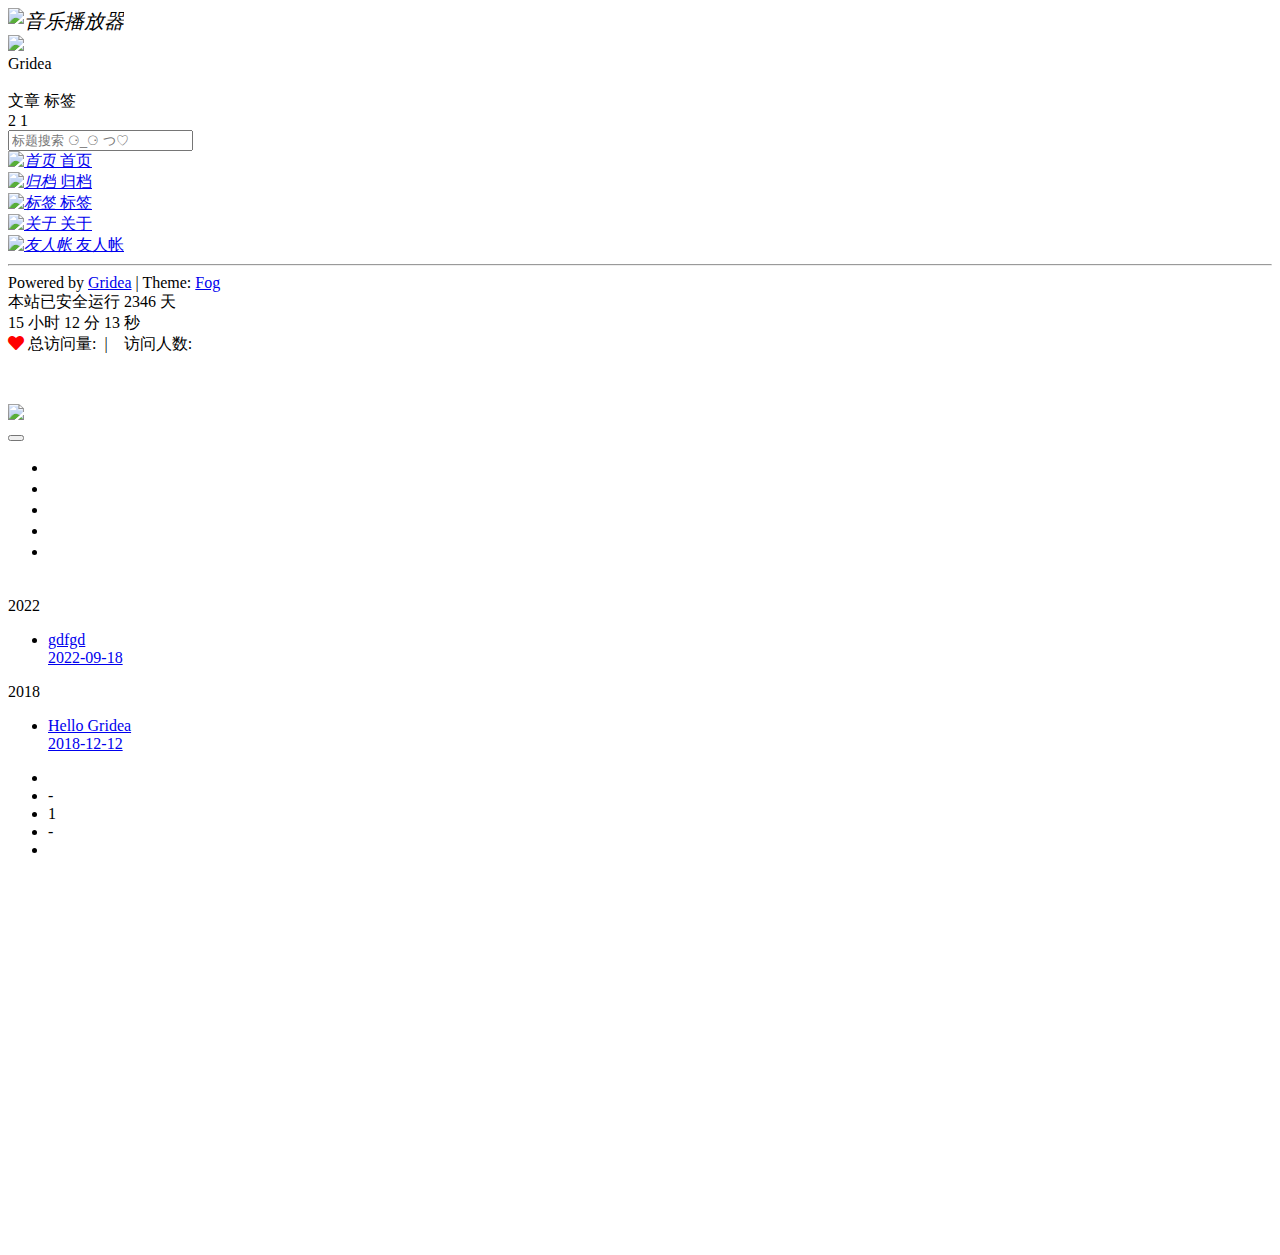
==== archives/index.html @ 22ccf722 "update from gridea: 2022-09-18 15:23:01" ====
<!DOCTYPE html>
<head>
    <meta charset="UTF-8">
    <meta name="viewport" content="width=device-width, initial-scale=1.0, user-scalable=no">
    <meta http-equiv="X-UA-Compatible" content="ie=edge">
    <script src="https://cdn.jsdelivr.net/npm/jquery@3.2.1/dist/jquery.min.js"></script>
    <link rel="stylesheet" href="https://github.com/zhuzi7/blog.git/media/css/bootstrap.min.css">
    <link rel="stylesheet" href="https://github.com/zhuzi7/blog.git/media/css/live2d.css">
    <link rel="stylesheet" href="https://github.com/zhuzi7/blog.git/styles/main.css">
    <link rel="stylesheet" href="https://github.com/zhuzi7/blog.git/media/css/font-awesome.css">
    <meta name="description" content="温故而知新" />
    <title>Gridea</title>
</head>


<body>
    <div id="content">
        <div class="nav-large">
            <div class="row">
                <div class="side"><head>
    <link rel="stylesheet" href="https://github.com/zhuzi7/blog.git/media/css/bootstrap.min.css">
    <link rel="stylesheet" href="https://github.com/zhuzi7/blog.git/styles/main.css">
    
    <link rel="stylesheet" href="//cdn.jsdelivr.net/gh/highlightjs/cdn-release@9.18.1/build/styles/rainbow.min.css">
    
    <script src="//cdn.jsdelivr.net/gh/highlightjs/cdn-release@9.18.1/build/highlight.min.js"></script>
    <script src="https://cdn.jsdelivr.net/gh/850552586/ericamcdn@0.1/js/clipboard.min.js"></script>
    <link rel="stylesheet" href="https://github.com/zhuzi7/blog.git/media/css/live2d.css">
    <script src="https://cdn.jsdelivr.net/npm/jquery@3.5.1/dist/jquery.min.js"></script>
    <!-- 最新版本的 Bootstrap 核心 CSS 文件 -->
    <link href="https://cdn.bootcdn.net/ajax/libs/font-awesome/5.13.1/css/all.min.css" rel="stylesheet">
    <script src="https://cdn.jsdelivr.net/npm/vue/dist/vue.js"></script>
    <!-- fancybox -->
    <link rel="stylesheet" href="https://cdn.jsdelivr.net/gh/fancyapps/fancybox@3.5.7/dist/jquery.fancybox.min.css" />
    <script src="https://cdn.jsdelivr.net/gh/fancyapps/fancybox@3.5.7/dist/jquery.fancybox.min.js"></script>


    <!--------- 数学公式👇---- -->
    
    <link rel="stylesheet" href="https://cdn.jsdelivr.net/npm/katex@0.10.0-beta/dist/katex.min.css"
        integrity="sha384-9tPv11A+glH/on/wEu99NVwDPwkMQESOocs/ZGXPoIiLE8MU/qkqUcZ3zzL+6DuH" crossorigin="anonymous">
    <script src="https://cdn.jsdelivr.net/npm/katex@0.10.0-beta/dist/katex.min.js"
        integrity="sha384-U8Vrjwb8fuHMt6ewaCy8uqeUXv4oitYACKdB0VziCerzt011iQ/0TqlSlv8MReCm" crossorigin="anonymous">
    </script>
    <script src="https://cdn.jsdelivr.net/npm/katex@0.10.0-beta/dist/contrib/auto-render.min.js"
        integrity="sha384-aGfk5kvhIq5x1x5YdvCp4upKZYnA8ckafviDpmWEKp4afOZEqOli7gqSnh8I6enH" crossorigin="anonymous">
    </script>
    <script>
        renderMathInElement(document.body, {
            delimiters: [{
                    left: "$$",
                    right: "$$",
                    display: true
                },
                {
                    left: "$",
                    right: "$",
                    display: false
                }
            ]
        });
    </script>
    
    <!--------- 数学公式👆----------------- -->
    <!--------- daovocie功能👇 ------------------->
    
    <!--------- daovocie功能👆 ------------------->
    <!-- -----------------twikoo评论系统引入👇 --------->
    <script src="https://cdn.jsdelivr.net/npm/twikoo@1.3.1/dist/twikoo.all.min.js"></script>
    <!-- -----------------twikoo评论系统引入👆 --------->
    <!---------------- leancloud api 功能依赖引入👇 -------->
    <script src="https://cdn.jsdelivr.net/npm/leancloud-storage@3.13.0/dist/av-min.js"></script>
    <!---------------- leancloud api 功能依赖引入👆 -------->
    <!------------------ valine评论系统引入👇 ------------------>
    <script src="https://github.com/zhuzi7/blog.git/media/js/valine.min.js"></script>
    <!------------------ valine评论系统引入👆 ------------------>
    <!---------------- 今日诗词api功能依赖👇 ----------------------->
    <script src="https://sdk.jinrishici.com/v2/browser/jinrishici.js" charset="utf-8"></script>
    <!---------------- 今日诗词api功能依赖👆 ----------------------->
    <!---------------- 今日诗词api功能依赖👇 ----------------------->
    <script type="text/javascript" src="https://cdn.jsdelivr.net/npm/ispeak-bber/ispeak-bber.min.js" charset="utf-8"></script>
    <!---------------- 哔哔功能依赖👆 ----------------------->


</head>

<style>
    body {
        overflow-x: hidden;
        height: 100vh;
        overflow-y: scroll;
        cursor: url("https://github.com/zhuzi7/blog.git/media/images/mouse_cursor.png"), auto
    }
</style>

<body>
    <!--=------ 页面加载动态画面👇 --------------->
    <div class="pjaxloading" onclick="pjaxloadingClose()">
        <div class="loadingbackground"></div>
        <div id="loading-aname">
            <div class="loading-aname">
            </div>
        </div>
    </div>
    <!--=------ 页面加载动态画面👆 --------------->

    <!--------------- 左侧菜单栏👇 ------------------------>
    
    <div id=side>
        <div class="r_m_div">
            <a onclick="showAaplayer()"><i style="font-size: 20px;"><img
                        src='https://github.com/zhuzi7/blog.git/media/images/music.png' alt="音乐播放器" class="musicbtn"></i></a>
        </div>
        <div class="avatar-border">
            <img src="https://github.com/zhuzi7/blog.git/images/avatar.png?v=1663485139011" class="avatar">
        </div>
        <div class="sitename">Gridea</div>
        <span class="description" data-text='["温故而知新"]'>&nbsp;</span>
        <div class="siteinfocontainer">
            <span class="siteinfo">文章</span>
            <span class="siteinfo">标签</span>
        </div>
        <div class="siteinfocontainer">
            <span class="siteinfo" id="siteinfo-postsnum"></span>
            <span class="siteinfo">1</span>
        </div>
        
        <div class="search">
            <!-- <input type="text" class="search-input" placeholder="标题搜索(●'◡'●)" /> -->
            <input type="text" class="search-input" placeholder="标题搜索 ⚆_⚆ つ♡">
            <div class="search-results"></div>
        </div>
        
    <div class="share-button">
        <span></span>
        
        
        
        
        
        
        
        
    </div>
    <div id="qq" style="display:none"></div>
    <!------------ 加载菜单按钮👇 ------------------------->
    <div class="menucontainer">
        
        
        <div class="mchocie description">
            <a data-pjax href="/" class="menubutton" style="margin-right: 15px;">
                <i><img class="icon menuicon" src="" alt="首页"></i>&nbsp;<span
                    data-text="首页">首页</span>
            </a>
        </div>
        
        
        
        <div class="mchocie description">
            <a data-pjax href="/archives" class="menubutton" style="margin-right: 15px;">
                <i><img class="icon menuicon" src="" alt="归档"></i>&nbsp;<span
                    data-text="归档">归档</span>
            </a>
        </div>
        
        
        
        <div class="mchocie description">
            <a data-pjax href="/tags" class="menubutton" style="margin-right: 15px;">
                <i><img class="icon menuicon" src="" alt="标签"></i>&nbsp;<span
                    data-text="标签">标签</span>
            </a>
        </div>
        
        
        
        <div class="mchocie description">
            <a data-pjax href="/post/about" class="menubutton" style="margin-right: 15px;">
                <i><img class="icon menuicon" src="" alt="关于"></i>&nbsp;<span
                    data-text="关于">关于</span>
            </a>
        </div>
        
        

        
        
        
        <div class="mchocie description">
            <a data-pjax href="https://github.com/zhuzi7/blog.git/friends" class="menubutton" style="margin-right: 15px;">
                <i><img class="icon menuicon" src="" alt="友人帐"></i>&nbsp;<span data-text="友人帐">友人帐</span>
            </a>
        </div>
        
        <!--  -->
    </div>
    <!------------ 加载菜单按钮👆 ------------------------->
    <hr>
    <style>
    .copyright {
        font-size: 15px;
        color: #d9d9d9;
    }


    @media screen and (min-width: 1200px) {
        .foot {
            width: 100%;
            height: 130px;
        }
    }

    @media screen and (max-width: 1200px) {
        .foot {
            display: none;
        }
    }
</style>

<body>
    <div class="foot">
        <div id="footinfo">Powered by <a href="https://github.com/getgridea/gridea" target="_blank">Gridea</a> | Theme: <a
                href="https://github.com/850552586/gridea-theme-fog">Fog</a>
            <div>
                
                <div id="sitegotimeDate">载入天数...</div>
                <div id="sitegotimes">载入时分秒...</div>
                <div id="cussitetime" style="display:none">02/22/2020</div>
                
            </div>
            <div>
                
                <script async
                    src="https://cdn.jsdelivr.net/gh/850552586/ericamcdn@0.1/js/busuanzi.pure.mini.js"></script>
                <div id="vistornum" style="margin:0">
                    <span id="busuanzi_container_site_uv">
                        <i class="fa fa-heart" aria-hidden="true" style="color: red;"></i> 总访问量:<span
                            id="busuanzi_value_site_pv"></span>&nbsp;&nbsp;|&nbsp;&nbsp;
                        <i class="fa fa-user-o" aria-hidden="true"></i> 访问人数:<span id="busuanzi_value_site_uv"></span>
                    </span>
                </div>
                
            </div>
            <div class="copyright" style="color:white;text-align: center;">
            </div>
        </div>



    </div>
</body>

<script>
    //----------------------站点运行时间
    var now = new Date();

    function createtime() {
        var sitegotime = document.getElementById("cussitetime").innerHTML + " 00:00:00";
        var grt = new Date(sitegotime); //此处修改你的建站时间或者网站上线时间 
        now.setTime(now.getTime() + 250);
        days = (now - grt) / 1000 / 60 / 60 / 24;
        dnum = Math.floor(days);
        hours = (now - grt) / 1000 / 60 / 60 - (24 * dnum);
        hnum = Math.floor(hours);
        if (String(hnum).length == 1) {
            hnum = "0" + hnum;
        }
        minutes = (now - grt) / 1000 / 60 - (24 * 60 * dnum) - (60 * hnum);
        mnum = Math.floor(minutes);
        if (String(mnum).length == 1) {
            mnum = "0" + mnum;
        }
        seconds = (now - grt) / 1000 - (24 * 60 * 60 * dnum) - (60 * 60 * hnum) - (60 * mnum);
        snum = Math.round(seconds);
        if (String(snum).length == 1) {
            snum = "0" + snum;
        }
        document.getElementById("sitegotimeDate").innerHTML = "本站已安全运行 " + dnum + " 天 ";
        document.getElementById("sitegotimes").innerHTML = hnum + " 小时 " + mnum + " 分 " + snum + " 秒";
    }

    let intervalId = setInterval("createtime()", 250);
</script>

    </div>

    <img class="moon" src="https://github.com/zhuzi7/blog.git/media/images/moon.png" onclick="moonlight()">
    <script src="https://github.com/zhuzi7/blog.git/media/js/wordshow.js"></script>
    
    <!--------------- 左侧菜单栏👆 ------------------------>

    <!----------------- 顶部菜单栏👇 ------------------------>
    
    <!----------------- 顶部菜单栏👆 ------------------------>

<!--核心功能加载-->
<script src="https://github.com/zhuzi7/blog.git/media/js/mainfunc.js"></script>

<!------------- Fog1.0版本彩蛋👇 -------------->
    <!-- <section id="terrestrial" class="popup">
        <a href="#" class="back">&lt; back</a>
    </section>

    <div class="flycontainer">
        <div class="flyword">御风飞行中...</div>
    </div>

    <script>
        $("#fog_go").click(function(){fog_go()});
        async function fog_go(){
            $(".bars").hide()
            $("#live2d").hide()
            await sleep(3000);
            $(".flycontainer").css("display","flex");
            $(".popup").fadeOut(500)
            await sleep(2000);
            var sitename = "Gridea";
            getFogUser(sitename);
        }

        function fog_goregis(){
            var sitename = "Gridea";
            var siteurl = "https://github.com/zhuzi7/blog.git";
            regisFogUser(sitename,siteurl);
        }
        fog_goregis();
    </script> -->
<!------------- Fog1.0版本彩蛋👆 -------------->
<script>
    function change_topmenu(){
        tmcolor = "antiquewhite"
        tsnamecolor = "antiquewhite"
        $(".navbar-inverse .navbar-nav>li>a").css("color",tmcolor)
        $(".navbar-inverse .navbar-brand").css("color",tsnamecolor)
        $(".navbar-fixed-top").css("border-radius","0 0 10px 10px")
    }
</script>

<!------ 根据自定义配置声明变量👇 --------------------->
    
    <script>
        var postnumChoice = true
    </script>
    
    
    <script>
        var shareChoice = true
    </script>
    
    
    <script>
        var donateChoice = false
    </script>
    
    
    <script>
        var searchChoice = true
    </script>
    
    <script>let postsnum = 0;</script>
    <div id="side-posttitle" style="display: none;">
    
    
    gdfgd
    <script>
        postsnum += 1
    </script>
    
    
    
    
    
    Hello Gridea
    <script>
        postsnum += 1
    </script>
    
    
    </div>
    
        <script>
            var menupos = 'left';
            $("#siteinfo-postsnum").html(postsnum);
        </script>
    
    <script>
        let commentsHide = false
    </script>
    <!------ 根据自定义配置声明变量👆 --------------------->


    <!----------根据自定义配置设置图标信息👇---------->
    <script>
        var icondict = new Array();
    </script>
    
        
    
    <!----------根据自定义配置设置图标信息👆---------->
</body>

<script src="https://github.com/zhuzi7/blog.git/media/share/dist/Share.js"></script>
<!-- 页面pjax测试 -->
<script src="https://cdn.bootcdn.net/ajax/libs/jquery.pjax/2.0.1/jquery.pjax.js"></script>
<!--确保jQuery已经在此之前加载-->
<!-- <script src="//cdn1.lncld.net/static/js/3.0.4/av-min.js"></script> -->
<script src="https://github.com/zhuzi7/blog.git/media/js/all-pjax.js"></script>
<script>
    //-------------------------------说说功能👇--------------------------------------
    let talksall = [];
    let talks = [];
    let talkindex = 0;
    get();

    function get() {
        var t = JSON.parse('[]');
        talkindex = t.length - 1;
        for (var i = 0; i <= t.length - 1; i++) {
            var d = {};
            d["time"] = t[i].time;
            d["author"] = t[i].author;
            d["text"] = t[i].text;
            d["img"] = t[i].img;
            talksall.push(d);
        }
    }

    function add() {
        for (var i = talkindex; i >= 0 && i > talkindex - 3; i--) {
            talks.push(talksall[i]);
        }
        talkindex = (talkindex - 3) >= 0 ? (talkindex - 3) : -1;
        if (talkindex < 0) $("#getmorebt").hide();
        show();
    }

    function show() {
        var talkT = document.getElementById("talkContainer");
        talkT.innerHTML = "";
        for (var i = 0; i < talks.length; i++) {
            if (talks[i].img != '') {
                talkT.innerHTML += '\
            <div class="talk" v-for="t in talks"> \
                <span data-fancybox="images" href="' + talks[i].img + '"><img src="' + talks[i].img + '" class="talkimg"></span> \
                <div class="ainfo">\
                    <div class="ainfo-intro">\
                        <div class="author">' + talks[i].author + '</div>·\
                        <div class="time">' + talks[i].time + '</div>\
                    </div>\
                </div>\
                <div class="talkcontent">' + talks[i].text + '\
                </div\>\
            ';
            } else {
                talkT.innerHTML += '\
            <div class="talk" v-for="t in talks"> \
                <div class="ainfo">\
                    <div class="ainfo-intro">\
                        <div class="author">' + talks[i].author + '</div>·\
                        <div class="time">' + talks[i].time + '</div>\
                    </div>\
                </div>\
                <div class="talkcontent">' + talks[i].text + '\
                </div\>\
            ';
            }
        }
    }
    //-------------------------------说说功能👆--------------------------------------
</script>

<!---->
<script>
    function replaceAvatar() {
        twikoo_avatar = $(".tk-avatar-img");
        for (var i = 0; i < twikoo_avatar.length; i++) {
            var asrc = twikoo_avatar.eq(i).attr('src');
            if (asrc.search('cn.gravatar.com') != -1) {
                twikoo_avatar.eq(i).attr('src', 'https://github.com/zhuzi7/blog.git/media/images/comavatar.png');
            }
        }
    }

    function showWechat() {
        var wechat = '';
        alert("博主微信号：" + wechat);
        return false;
    }
</script>

<script>
    /**
     * https://github.com/tangkaichuan/gridea-search
     */
    // 检查缓存是否最新
    function checkCache() {
        var caches_postsnum = localStorage.getItem("postsnum");
        var pt = document.getElementById("side-posttitle").innerHTML;
        pt = pt.replace(/\s+/g, '').replace(/<script>.*?<\/script>/gi, "")
        var ptlen = pt.length;
        var ptlen_storage = localStorage.getItem("poststitlelen");
        if (caches_postsnum != postsnum || ptlen != ptlen_storage) {
            console.log("更新缓存");
            return false
        }
        return true;
    }

    (function () {
        var CACHES = checkCache()
        if (!CACHES) {
            var NOW = Date.now()
            var API_CONTENT = '../api-content/index.html' + '?_=' + NOW
            preload(API_CONTENT);
            getContents(show_getContentresult);
        }

        function show_getContentresult(data) {
            console.log("获取成功");
            var postslen = data["posts"].length;
            localStorage.setItem('postsnum', postslen);
            var poststitlelen = 0;
            var pt = document.getElementById("side-posttitle").innerHTML;
            pt = pt.replace(/\s+/g, '').replace(/<script>.*?<\/script>/gi, "");
            localStorage.setItem('poststitlelen', pt.length);
        }



        // preload
        function preload(url) {
            var preloadLink = document.createElement('link')
            preloadLink.href = url
            preloadLink.rel = 'preload'
            preloadLink.as = 'fetch'
            preloadLink.crossOrigin = 'anonymous'
            document.head.appendChild(preloadLink)
        }

        // 异步 GET 请求
        function get(obj) {
            var xhr = new XMLHttpRequest()
            xhr.open('get', obj.url, true)
            xhr.send(null)
            xhr.onreadystatechange = function () {
                // 异步请求：响应状态为4，数据加载完毕
                if (xhr.readyState === 4) {
                    if (xhr.status === 200) {
                        obj.success(xhr.responseText)
                    } else {
                        obj.error(xhr.status)
                    }
                }
            }
        }

        // 获取博客全文 api
        function getContents(callback) {
            if (CACHES) {
                callback(CACHES.contents)
            } else {
                get({
                    url: API_CONTENT,
                    success: function (data) {
                        callback(JSON.parse(data));
                        localStorage.setItem('ContentsCache', data);
                        getStorageContent();
                    }
                })
            }
        }
    })()
    //------------------------核心功能--pjax全局渲染👇-------------------
    let talkinit = false;
    $(document).pjax('a[data-pjax]', '#main', {
        fragment: '#main',
        timeout: 8000
    }).on('pjax:complete', function () {
        //代码块高亮渲染
        document.querySelectorAll('pre code').forEach((block) => {
            hljs.highlightBlock(block);
        });
        //文章热度
        if(postnumChoice){
            getHotnum();
        }
        //文章索引
        toginit();
        //清空搜索栏
        if (searchChoice) {
            searchInit();
            searchInput.value = "";
        }
        var pl = window.location.pathname;
        //说说更新
        if (pl.search("talk") != -1 && !talkinit) {
            add();
            talkinit = true;
        } else if (pl.search("talk") != -1) {
            show();
        }
        if (pl.search("post") != -1) {
            if (shareChoice)
                shareInit();
            if (donateChoice)
                donateInit();
            if ("default" == "default"&&!commentsHide) {
                $("#comment").hide()
                commentsHide = true
            }
            lazyload();
            codeinit();
            if ("default" == "twikoo") {
                //twikoo头像更换
                setTimeout(replaceAvatar, 3000);
                setTimeout(replaceAvatar, 8000); //部分博主站点速度加载过慢，再添加一个延迟
            }
        }
        if (btstate == true)
            dropdown();
    }).on('pjax:start', function () {
        $(".pjaxloading").fadeIn(50);
    }).on('pjax:end', function () {
        $(".pjaxloading").fadeOut(50);
    });
    //------------------------核心功能--pjax全局渲染👆-------------------

    //-------------------------------------------------搜索
    // 获取搜索框、搜索按钮、清空搜索、结果输出对应的元素
    if (searchChoice) {
        var searchInput = document.querySelector('.search-input');
        var searchResults = document.querySelector('.search-results');
    }
    // 申明保存文章的标题、链接、内容的数组变量
    var searchValue = '',
        arrItems = [],
        arrLinks = [],
        arrTitles = [],
        arrContents = [],
        arrResults = [],
        indexItem = [],
        itemLength = 0;
    var tmpDiv = document.createElement('div');
    tmpDiv.className = 'result-item';


    function getStorageContent() {
        var data = localStorage.getItem('ContentsCache');
        data = JSON.parse(data);
        posts = data["posts"];
        for (var i = 0; i < posts.length; i++) {
            arrLinks[i] = posts[i].link;
            arrTitles[i] = posts[i].title;
            arrContents[i] = posts[i].content;
            itemLength++;
        }
    }
    if (checkCache())
        getStorageContent();
    // 输入框内容变化后就开始匹配，可以不用点按钮
    // 经测试，onkeydown, onchange 等方法效果不太理想，
    // 存在输入延迟等问题，最后发现触发 input 事件最理想，
    // 并且可以处理中文输入法拼写的变化
    searchInput.oninput = function () {
        setTimeout(searchConfirm, 0);
    }
    searchInput.onfocus = function () {
        searchResults.style.display = 'block';
    }

    function searchConfirm() {
        if (searchInput.value == '') {
            searchResults.style.display = 'none';
        } else if (searchInput.value.search(/^\s+$/) >= 0) {
            // 检测输入值全是空白的情况
            searchInit();
            var itemDiv = tmpDiv.cloneNode(true);
            itemDiv.innerText = '请输入有效内容...';
            searchResults.appendChild(itemDiv);
        } else {
            // 合法输入值的情况
            searchInit();
            searchValue = searchInput.value;
            // 在标题、内容中查找
            searchMatching(arrTitles, arrContents, searchValue);
        }
    }

    // 每次搜索完成后的初始化
    function searchInit() {
        arrResults = [];
        indexItem = [];
        searchResults.innerHTML = '';
        searchResults.style.display = 'block';
    }

    function searchMatching(arr1, arr2, input) {
        // 忽略输入大小写
        input = new RegExp(input, 'i');
        var step = 10;
        // 在所有文章标题、内容中匹配查询值
        for (i = 0; i < itemLength; i++) {
            var indexContent = arr2[i].search(input);
            //标题匹配
            if (arr1[i].search(input) != -1) {
                indexItem.push(i); // 保存匹配值的索引
                if (indexContent != -1) {
                    startindex = (indexContent - step) >= 0 ? (indexContent - step) : 0;
                    var searchcontent = arr2[i].slice(indexContent - step, indexContent + 5)
                    arrResults.push("....." + searchcontent + ".....");
                } else
                    arrResults.push("");
            }
            //内容匹配
            else if (indexContent != -1) {
                indexItem.push(i); // 保存匹配值的索引

                startindex = (indexContent - step) >= 0 ? (indexContent - step) : 0;
                var searchcontent = arr2[i].slice(indexContent - step, indexContent + 5)
                arrResults.push("....." + searchcontent + ".....");
            }
        }

        // 输出总共匹配到的数目
        var totalDiv = tmpDiv.cloneNode(true);
        totalDiv.innerHTML = '<b>总匹配：' + indexItem.length + ' 项<hr></b>';
        searchResults.appendChild(totalDiv);

        // 未匹配到内容的情况
        if (indexItem.length == 0) {
            var itemDiv = tmpDiv.cloneNode(true);
            itemDiv.innerText = '未匹配到内容...';
            searchResults.appendChild(itemDiv);
        }

        // 将所有匹配内容进行组合
        for (i = 0; i < arrResults.length; i++) {
            var itemDiv = tmpDiv.cloneNode(true);
            itemDiv.innerHTML = '<a data-pjax class="searchresults" href="' + arrLinks[indexItem[i]] + '"><b>[' +
                arrTitles[indexItem[i]] +
                ']</b><p>' + arrResults[i] + '</p></a><hr />';
            searchResults.appendChild(itemDiv);
        }
    }
</script>



<!--------------------- 菜单栏图标加载功能👇 ----------------------->
<script>
var menulist = $(".menuicon");
var menulength = menulist.length;
for (var i = 0; i < menulength; i++) {
    var altname = menulist.eq(i).attr("alt");
    var iconurl = icondict[altname];
    if (iconurl == undefined || iconurl == '')
        continue;
    if (iconurl == 'Home') {
        menulist.eq(i).attr("src", "https://github.com/zhuzi7/blog.git/media/images/Home.png");
menulist.eq(i).show();
} else if (iconurl == 'Archive') {
menulist.eq(i).attr("src", "https://github.com/zhuzi7/blog.git/media/images/Archive.png");
menulist.eq(i).show();
} else if (iconurl == 'Tag') {
menulist.eq(i).attr("src", "https://github.com/zhuzi7/blog.git/media/images/Tag.png");
menulist.eq(i).show();
} else if (iconurl == 'About') {
menulist.eq(i).attr("src", "https://github.com/zhuzi7/blog.git/media/images/About.png");
menulist.eq(i).show();
} else if (iconurl == 'Talk') {
menulist.eq(i).attr("src", "https://github.com/zhuzi7/blog.git/media/images/Talk.png");
menulist.eq(i).show();
} else if (iconurl == 'Friends') {
menulist.eq(i).attr("src", "https://github.com/zhuzi7/blog.git/media/images/Friends.png");
menulist.eq(i).show();
} else if (iconurl == 'Fly') {
menulist.eq(i).attr("src", "https://github.com/zhuzi7/blog.git/media/images/wind.png");
menulist.eq(i).show();
} else {
menulist.eq(i).attr("src", iconurl);
menulist.eq(i).show();
}
}
</script>
<!--------------------- 菜单栏图标加载功能👆 ----------------------->

<script>
    //--------------------bber-onetalk加载👇--------------------------------
    function bberonetalkLoad(){
        bberjsonurl = '';
        if ( $("#bber-talk").length > 0 ) {
        jsonUrl = bberjsonurl
        $.getJSON(jsonUrl+"?t="+Date.parse( new Date()),function(res){
        var bberHtml = ''
        $.each(res.data, function(i, item){
            d = new Date(item.date)
            date = d.getFullYear()+'/'+(d.getMonth()+1)+'/'+d.getDate() +' '+d.getHours()+':'+d.getMinutes()+':'+d.getSeconds()
            dataTime = '<span class="datatime">'+date+'</span>'
            bberHtml += '<li class="item item-'+(i+1)+'">'+dataTime+'： <a data-pjax href="https://github.com/zhuzi7/blog.git/bber">'+item.content+'</a></li>'
        });
        $('#bber-talk').append('<span class="index-talk-icon"><svg viewBox="0 0 1024 1024" width="21" height="21"><path d="M184.32 891.667692c-12.603077 0-25.206154-2.363077-37.809231-7.876923-37.021538-14.966154-59.864615-49.624615-59.864615-89.009231v-275.692307c0-212.676923 173.292308-385.969231 385.969231-385.969231h78.76923c212.676923 0 385.969231 173.292308 385.969231 385.969231 0 169.353846-137.846154 307.2-307.2 307.2H289.083077l-37.021539 37.021538c-18.904615 18.116923-43.323077 28.356923-67.741538 28.356923zM472.615385 195.347692c-178.018462 0-322.953846 144.935385-322.953847 322.953846v275.692308c0 21.267692 15.753846 29.144615 20.48 31.507692 4.726154 2.363077 22.055385 7.876923 37.021539-7.08923l46.473846-46.473846c6.301538-6.301538 14.178462-9.452308 22.055385-9.452308h354.461538c134.695385 0 244.184615-109.489231 244.184616-244.184616 0-178.018462-144.935385-322.953846-322.953847-322.953846H472.615385z"></path><path d="M321.378462 512m-59.076924 0a59.076923 59.076923 0 1 0 118.153847 0 59.076923 59.076923 0 1 0-118.153847 0Z"></path><path d="M518.301538 512m-59.076923 0a59.076923 59.076923 0 1 0 118.153847 0 59.076923 59.076923 0 1 0-118.153847 0Z"></path><path d="M715.224615 512m-59.076923 0a59.076923 59.076923 0 1 0 118.153846 0 59.076923 59.076923 0 1 0-118.153846 0Z"></path></svg></span><ul class="talk-list">'+bberHtml+'</ul>')
        //Lately({ 'target': '#bber-talk .datatime' });
        });
        function Roll (){
        var list_li = $('.talk-list li'),cur_li = list_li.first(),last_li = list_li.last();
        last_li.after(cur_li);
        };
        setInterval(Roll,3000);
    }
    }
  //--------------------bber-onetalk加载👆--------------------------------
</script>

<script>
    var ClicksideState = 1
    var cur_readingmode = false
    function readingmode(){
        if (!cur_readingmode){
            if(menupos == 'left'){
                if(ClicksideState==1)
                menu_openclose1()
            }
            $("#tab1").fadeOut(50)
            $("#bg").fadeOut(50)
            $(".navbar").fadeOut(50)
            $(".markdownIt-TOC li a").css("color","black")
            cur_readingmode = true
        }else{
            if(menupos == 'left'){
                if(ClicksideState==0)
                    menu_openclose1()
            }
            $("#tab1").fadeIn(50)
            $("#bg").fadeIn(50)
            $(".navbar").fadeIn(50)
            $(".markdownIt-TOC li a").css("color","antiquewhite")
            cur_readingmode = false  
        }
    }
</script>


<!----夜间模式👇-->
<script>
    var moonlightState = false
    function moonlight(){
        if(!moonlightState){
            $("#bg").fadeOut(200)
            $('body').css("background","rgba(0,0,0,0.8)")
            $(".markdownIt-TOC li a").css("color","white")
            $(".text p, .text ul").css("color","white")
            $("#articlecontent").css("color","white")
            $(".post-copyright").css("background","rgba(10,10,10,0.5)")
            $('blockquote').css("background","rgba(10,10,10,0.6)")
            $("#articlecontent").css("background","rgba(10,10,10,0.5)")
            moonlightState = true
            $(".moon").attr("src","https://github.com/zhuzi7/blog.git/media/images/sun.png")
        }else{
            $("#bg").show()
            $(".markdownIt-TOC li a").css("color","antiquewhite")
            $(".text p, .text ul").css("color","rgba(0, 0, 0, 0.7)")
            $("#articlecontent").css("color","black")
            $(".post-copyright").css("background","#f9f9f9")
            $('blockquote').css("background","#eff8f0")
            $("#articlecontent").css("background","white")
            $(".moon").attr("src","https://github.com/zhuzi7/blog.git/media/images/moon.png")
            $('body').css("background","white")
            moonlightState = false
        }
    }
</script>
<!----夜间模式👆--></div>
                <!-- ----------------左侧菜单栏html 👇-------------------------------------->
                
                <div id="tab1" class="tab">
                    <div class="bars">
                        <span></span>
                        <span></span>
                        <span></span>
                    </div>
                    <div class="close"></div>
                </div>
                <div class="col-md-1 col-lg-3"></div>
                <div class="mobilebar"><style>
  .navmobile {
    z-index: 15;
    max-height: 40vh;
    overflow-y: scroll;
    overflow-x: hidden;
  }

  @media screen and (max-width: 1200px) {
    .navbar {
      max-width: 100vw;
    }
  }

  @media screen and (max-width:1200px) and (min-width: 768px) {
    @media (min-width: 768px) {
      .navbar-nav {
        float: right;
        margin: 0;
      }
    }
  }

  @media screen and (max-width:768px) {
    .mbapspan {
      padding: 0;
    }
  }
</style>
<div class="pjaxloading"  onclick="pjaxloadingClose()">
  <div class="loadingbackground"></div>
  <div id="loading">
    <div class="loading">
    </div>
  </div>
</div>
<nav class="navbar navbar-inverse navbar-fixed-top navmobile">
  <div class="container-fluid">
    <!-- Brand and toggle get grouped for better mobile display -->
    <div class="navbar-header">
      <button type="button" class="navbar-toggle collapsed" data-toggle="collapse" data-target="#barmenu"
        aria-expanded="false" id="barbutton">
        <span class="sr-only">Toggle navigation</span>
        <span class="icon-bar"></span>
        <span class="icon-bar"></span>
        <span class="icon-bar"></span>
      </button>
      <a data-pjax class="navbar-brand" style="color:white" href="https://github.com/zhuzi7/blog.git">Gridea&nbsp;&nbsp;|</a>
      <span class="navbar-brand mbapspan"><i id="mbaplayer" class="fa fa-play-circle-o" aria-hidden="true"
          style="font-size: 28px;top: 12px;position: absolute;" onclick="aplayerPlay();"></i></span>
    </div>

    <!-- Collect the nav links, forms, and other content for toggling -->
    <div class="collapse navbar-collapse" id="barmenu">
      <ul class="nav navbar-nav">
        
        
        <li>
          <a data-pjax href="/" style="color:white">
            首页
          </a>
        </li>
        
        
        
        <li>
          <a data-pjax href="/archives" style="color:white">
            归档
          </a>
        </li>
        
        
        
        <li>
          <a data-pjax href="/tags" style="color:white">
            标签
          </a>
        </li>
        
        
        
        <li>
          <a data-pjax href="/post/about" style="color:white">
            关于
          </a>
        </li>
        
        
        
        
          
        <li><a data-pjax href="https://github.com/zhuzi7/blog.git/friends" style="color:white">友链</a></li>

        
        </ul>
      </div><!-- /.navbar-collapse -->
    </div><!-- /.container-fluid -->
  </nav>


  <!-- 引入jQuery核心js文件 -->
  <script src="https://cdn.jsdelivr.net/npm/jquery@3.2.1/dist/jquery.min.js"></script>
  <script>
    let btstate = false;
    var bt = $("#barbutton");
    var bm = $("#barmenu");
    bt.click(function () {
      dropdown();
    })
    function dropdown() {
      console.log(btstate);
      //下拉
      if (btstate == false) {
        bt.removeClass("collapsed");
        bt.attr("aria-expanded", "true");
        bm.attr("aria-expanded", "true")
        bm.fadeIn(700);
        btstate = true;
      }
      else {
        bt.addClass("collapsed");
        bt.attr("aria-expanded", "false");
        bm.removeClass("in");
        bm.hide();
        bm.attr("aria-expanded", "false");
        btstate = false;
      }
    }
  </script> 
                </div>
                <div id="main" class="col-xs-12 col-sm-12 col-md-12 col-lg-7">
                    <div class="mobilebar">
                        <img src="" alt="" class="plbg">
<script>
    var bgchoice = "link";
    if(bgchoice=='default')
        var plbgurl = "/media/images/custom-mobilebg.jpg"
    else  
        var plbgurl = ""
    $(".plbg").attr("src",plbgurl);
    $(".plbg").fadeIn(200);
</script>
                    </div>
                    <body>
    <div class="archives-bg"></div>
    <div class="archives-content">
        
        
        <div class="archives-year">2022</div>
        <ul>
            
            
            <li><span></span>
                <div>
                  <a data-pjax href="https://github.com/zhuzi7/blog.git/post/gdfgd/" class="post">
                    <div class="archives-title">gdfgd</div>
                    <div class="archives-time">2022-09-18</div>
                </a>
                    
                </div>
            </li>
            
            
            
            
        </ul>
        
        <div class="archives-year">2018</div>
        <ul>
            
            
            
            
            <li><span></span>
                <div>
                  <a data-pjax href="https://github.com/zhuzi7/blog.git/post/hello-gridea/" class="post">
                    <div class="archives-title">Hello Gridea</div>
                    <div class="archives-time">2018-12-12</div>
                </a>
                    
                </div>
            </li>
            
            
        </ul>
        
    </div>
</body>
                    <div>
                        <div class="pcpagi">
    <div class="pagi">
        <ul>
            
            <li><a style="width:100px">&nbsp;</a></li>
            
                    <li><a id="page1">1</a></li>
                    <li><a id="page2" class="active">2</a></li>
                    <li><a id="page3">3</a></li>
                    
            <li><a style="width:100px">&nbsp;</a></li>
            
                </ul>
    </div>
</div>

<div id="pagination-prev" style="display:none"> 
</div>
<div id="pagination-next" style="display:none"> </div>

<div class="pagination-container">
      
    
</div>

<script>
    var prevstr = document.getElementById("pagination-prev").innerHTML;
    var nextstr = document.getElementById("pagination-next").innerHTML;
    var page1 = document.getElementById("page1");
    var page2 = document.getElementById("page2");
    var page3 = document.getElementById("page3");
    page1.innerHTML = '-';
    page2.innerHTML = '1';
    page3.innerHTML = '-';
    if (prevstr.length > 5) {
        if (prevstr.indexOf("page/") != -1) {
            var prevnum = parseInt(prevstr.split("page/")[1]);
            page1.innerHTML = prevnum;
            page2.innerHTML = prevnum + 1;
        } else {
            page1.innerHTML = 1;
            page2.innerHTML = 2;
        }
    }
    if (nextstr.indexOf("page/") != -1) {
        var nextnum = parseInt(nextstr.split("page/")[1]);
        page3.innerHTML = nextnum;
        page2.innerHTML = nextnum - 1;
    }
</script>
                        <div style="padding-bottom:10%"></div>
                    </div>
                </div>
                <div class="col-md-1 col-lg-2"></div>
                <!-- ----------------左侧菜单栏html 👆-------------------------------------->
                <!------------------ 顶部菜单栏html👇--------->
                
                <!------------------ 顶部菜单栏html👆--------->
                <div class="col-xs-6 col-sm-3"></div>
            </div>
            
        </div>
        <div id="bg">
        </div>
        <!------- 背景图加载方式👇----- -->
        <div id="bgchoice" style="display: none">link
            </div>
            
            <div id="bgurl" style="display:none"></div>
               
        <!------- 背景图加载方式👆----- -->
    </div>

        <div id="landlord">
            <div class="message" style="opacity:0"></div>
            <canvas id="live2d" width="240" height="250" class="live2d"></canvas>
        </div>
        <div id="domainname" style="display:none">https://github.com/zhuzi7/blog.git
        </div>
</body>

</html>
<!-------------------- live2d功能👇 --------------------------->

<script type="text/javascript">
    var message_Path = '/live2d/'
    var home_Path = document.getElementById("domainname").innerHTML + "/"; //此处修改为你的域名，必须带斜杠
</script>
<script type="text/javascript" src="https://github.com/zhuzi7/blog.git/media/js/live2d.js"></script>
<script type="text/javascript" src="https://github.com/zhuzi7/blog.git/media/live2d/js/message.js"></script>
<script type="text/javascript">
    loadlive2d("live2d", "https://github.com/zhuzi7/blog.git/media/live2d/assets/tororo.model.json");
</script>

<!-------------------- live2d功能👆 --------------------------->

<!------------ 加载全局背景图功能👇（开始时没有写好，这功能有点鸡肋/(ㄒoㄒ)/~~） -->
<script>
    var bgchoice = "link"
    var bg = $('#bg');
    var bgurl = document.getElementById("bgurl").innerHTML;
    if (bgchoice == 'default')
    {
        for (var i = 0; i < 3; i++)
            bgurl = bgurl.replace("\\", "/");
        bgurl = "https://github.com/zhuzi7/blog.git/" + bgurl;
    }
    bg.css("background", "url('" + bgurl + "')");

    window.onload = function () {
        aplayerbtnInit();
    }
</script>
<!------------ 加载全局背景图功能👆（开始时没有写好，这功能有点鸡肋/(ㄒoㄒ)/~~） -->

<script src="https://github.com/zhuzi7/blog.git/media/js/index.js"></script>
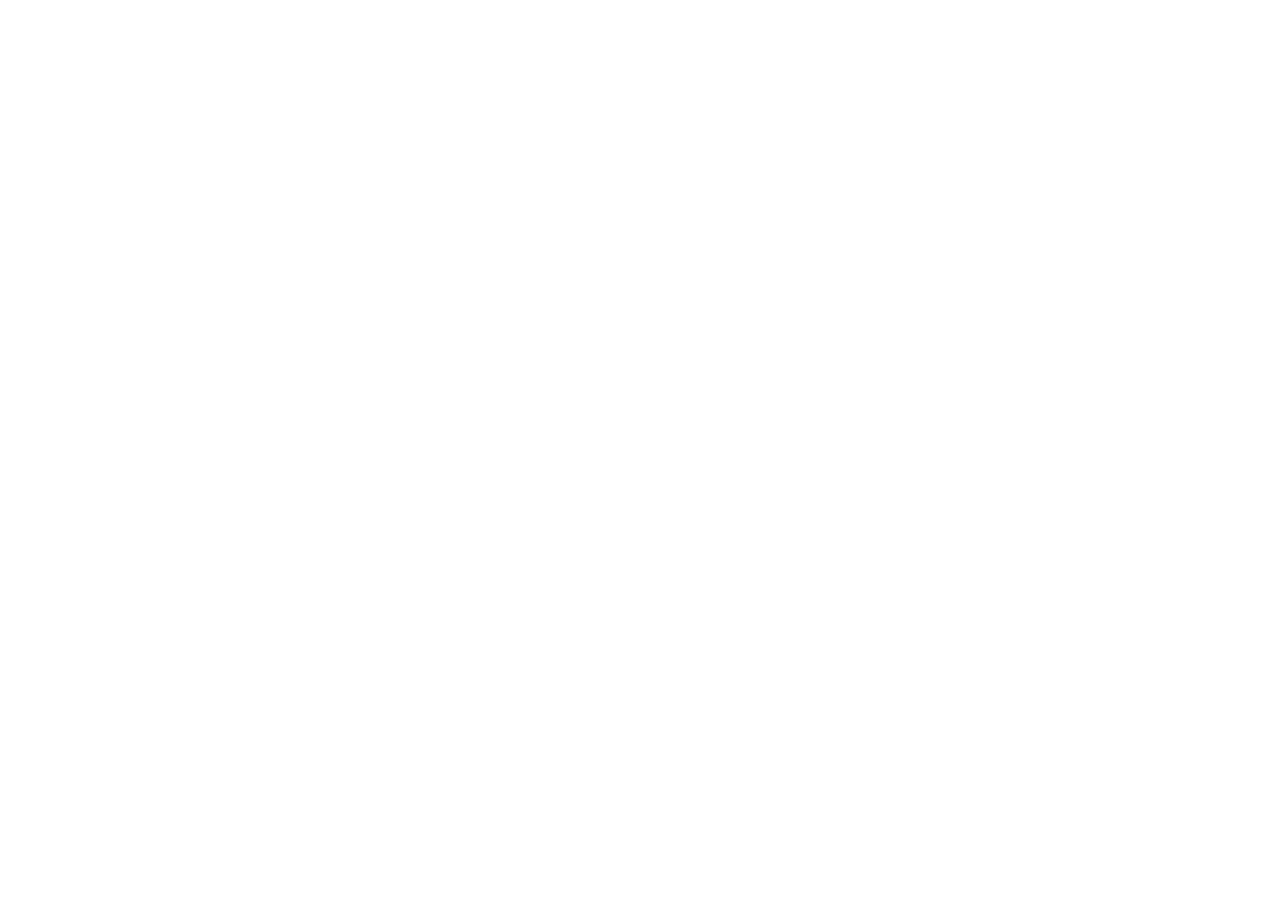
==== commit 961194ab: "update from gridea: 2022-09-18 21:09:25" ====
--- a/archives/index.html
+++ b/archives/index.html
@@ -1,1188 +1,161 @@
 <!DOCTYPE html>
-<head>
-    <meta charset="UTF-8">
-    <meta name="viewport" content="width=device-width, initial-scale=1.0, user-scalable=no">
-    <meta http-equiv="X-UA-Compatible" content="ie=edge">
-    <script src="https://cdn.jsdelivr.net/npm/jquery@3.2.1/dist/jquery.min.js"></script>
-    <link rel="stylesheet" href="https://github.com/zhuzi7/blog.git/media/css/bootstrap.min.css">
-    <link rel="stylesheet" href="https://github.com/zhuzi7/blog.git/media/css/live2d.css">
-    <link rel="stylesheet" href="https://github.com/zhuzi7/blog.git/styles/main.css">
-    <link rel="stylesheet" href="https://github.com/zhuzi7/blog.git/media/css/font-awesome.css">
-    <meta name="description" content="温故而知新" />
-    <title>Gridea</title>
-</head>
+<html>
+  <head>
+    <meta charset="utf-8" >
 
+<title>文章归档 | Gridea</title>
 
-<body>
-    <div id="content">
-        <div class="nav-large">
-            <div class="row">
-                <div class="side"><head>
-    <link rel="stylesheet" href="https://github.com/zhuzi7/blog.git/media/css/bootstrap.min.css">
-    <link rel="stylesheet" href="https://github.com/zhuzi7/blog.git/styles/main.css">
-    
-    <link rel="stylesheet" href="//cdn.jsdelivr.net/gh/highlightjs/cdn-release@9.18.1/build/styles/rainbow.min.css">
-    
-    <script src="//cdn.jsdelivr.net/gh/highlightjs/cdn-release@9.18.1/build/highlight.min.js"></script>
-    <script src="https://cdn.jsdelivr.net/gh/850552586/ericamcdn@0.1/js/clipboard.min.js"></script>
-    <link rel="stylesheet" href="https://github.com/zhuzi7/blog.git/media/css/live2d.css">
-    <script src="https://cdn.jsdelivr.net/npm/jquery@3.5.1/dist/jquery.min.js"></script>
-    <!-- 最新版本的 Bootstrap 核心 CSS 文件 -->
-    <link href="https://cdn.bootcdn.net/ajax/libs/font-awesome/5.13.1/css/all.min.css" rel="stylesheet">
-    <script src="https://cdn.jsdelivr.net/npm/vue/dist/vue.js"></script>
-    <!-- fancybox -->
-    <link rel="stylesheet" href="https://cdn.jsdelivr.net/gh/fancyapps/fancybox@3.5.7/dist/jquery.fancybox.min.css" />
-    <script src="https://cdn.jsdelivr.net/gh/fancyapps/fancybox@3.5.7/dist/jquery.fancybox.min.js"></script>
+<meta name="viewport" content="width=device-width, initial-scale=1, maximum-scale=1, user-scalable=no">
 
-
-    <!--------- 数学公式👇---- -->
-    
-    <link rel="stylesheet" href="https://cdn.jsdelivr.net/npm/katex@0.10.0-beta/dist/katex.min.css"
-        integrity="sha384-9tPv11A+glH/on/wEu99NVwDPwkMQESOocs/ZGXPoIiLE8MU/qkqUcZ3zzL+6DuH" crossorigin="anonymous">
-    <script src="https://cdn.jsdelivr.net/npm/katex@0.10.0-beta/dist/katex.min.js"
-        integrity="sha384-U8Vrjwb8fuHMt6ewaCy8uqeUXv4oitYACKdB0VziCerzt011iQ/0TqlSlv8MReCm" crossorigin="anonymous">
-    </script>
-    <script src="https://cdn.jsdelivr.net/npm/katex@0.10.0-beta/dist/contrib/auto-render.min.js"
-        integrity="sha384-aGfk5kvhIq5x1x5YdvCp4upKZYnA8ckafviDpmWEKp4afOZEqOli7gqSnh8I6enH" crossorigin="anonymous">
-    </script>
-    <script>
-        renderMathInElement(document.body, {
-            delimiters: [{
-                    left: "$$",
-                    right: "$$",
-                    display: true
-                },
-                {
-                    left: "$",
-                    right: "$",
-                    display: false
-                }
-            ]
-        });
-    </script>
-    
-    <!--------- 数学公式👆----------------- -->
-    <!--------- daovocie功能👇 ------------------->
-    
-    <!--------- daovocie功能👆 ------------------->
-    <!-- -----------------twikoo评论系统引入👇 --------->
-    <script src="https://cdn.jsdelivr.net/npm/twikoo@1.3.1/dist/twikoo.all.min.js"></script>
-    <!-- -----------------twikoo评论系统引入👆 --------->
-    <!---------------- leancloud api 功能依赖引入👇 -------->
-    <script src="https://cdn.jsdelivr.net/npm/leancloud-storage@3.13.0/dist/av-min.js"></script>
-    <!---------------- leancloud api 功能依赖引入👆 -------->
-    <!------------------ valine评论系统引入👇 ------------------>
-    <script src="https://github.com/zhuzi7/blog.git/media/js/valine.min.js"></script>
-    <!------------------ valine评论系统引入👆 ------------------>
-    <!---------------- 今日诗词api功能依赖👇 ----------------------->
-    <script src="https://sdk.jinrishici.com/v2/browser/jinrishici.js" charset="utf-8"></script>
-    <!---------------- 今日诗词api功能依赖👆 ----------------------->
-    <!---------------- 今日诗词api功能依赖👇 ----------------------->
-    <script type="text/javascript" src="https://cdn.jsdelivr.net/npm/ispeak-bber/ispeak-bber.min.js" charset="utf-8"></script>
-    <!---------------- 哔哔功能依赖👆 ----------------------->
-
-
-</head>
-
-<style>
-    body {
-        overflow-x: hidden;
-        height: 100vh;
-        overflow-y: scroll;
-        cursor: url("https://github.com/zhuzi7/blog.git/media/images/mouse_cursor.png"), auto
-    }
-</style>
-
-<body>
-    <!--=------ 页面加载动态画面👇 --------------->
-    <div class="pjaxloading" onclick="pjaxloadingClose()">
-        <div class="loadingbackground"></div>
-        <div id="loading-aname">
-            <div class="loading-aname">
-            </div>
-        </div>
-    </div>
-    <!--=------ 页面加载动态画面👆 --------------->
-
-    <!--------------- 左侧菜单栏👇 ------------------------>
-    
-    <div id=side>
-        <div class="r_m_div">
-            <a onclick="showAaplayer()"><i style="font-size: 20px;"><img
-                        src='https://github.com/zhuzi7/blog.git/media/images/music.png' alt="音乐播放器" class="musicbtn"></i></a>
-        </div>
-        <div class="avatar-border">
-            <img src="https://github.com/zhuzi7/blog.git/images/avatar.png?v=1663485139011" class="avatar">
-        </div>
-        <div class="sitename">Gridea</div>
-        <span class="description" data-text='["温故而知新"]'>&nbsp;</span>
-        <div class="siteinfocontainer">
-            <span class="siteinfo">文章</span>
-            <span class="siteinfo">标签</span>
-        </div>
-        <div class="siteinfocontainer">
-            <span class="siteinfo" id="siteinfo-postsnum"></span>
-            <span class="siteinfo">1</span>
-        </div>
-        
-        <div class="search">
-            <!-- <input type="text" class="search-input" placeholder="标题搜索(●'◡'●)" /> -->
-            <input type="text" class="search-input" placeholder="标题搜索 ⚆_⚆ つ♡">
-            <div class="search-results"></div>
-        </div>
-        
-    <div class="share-button">
-        <span></span>
-        
-        
-        
-        
-        
-        
-        
-        
-    </div>
-    <div id="qq" style="display:none"></div>
-    <!------------ 加载菜单按钮👇 ------------------------->
-    <div class="menucontainer">
-        
-        
-        <div class="mchocie description">
-            <a data-pjax href="/" class="menubutton" style="margin-right: 15px;">
-                <i><img class="icon menuicon" src="" alt="首页"></i>&nbsp;<span
-                    data-text="首页">首页</span>
-            </a>
-        </div>
-        
-        
-        
-        <div class="mchocie description">
-            <a data-pjax href="/archives" class="menubutton" style="margin-right: 15px;">
-                <i><img class="icon menuicon" src="" alt="归档"></i>&nbsp;<span
-                    data-text="归档">归档</span>
-            </a>
-        </div>
-        
-        
-        
-        <div class="mchocie description">
-            <a data-pjax href="/tags" class="menubutton" style="margin-right: 15px;">
-                <i><img class="icon menuicon" src="" alt="标签"></i>&nbsp;<span
-                    data-text="标签">标签</span>
-            </a>
-        </div>
-        
-        
-        
-        <div class="mchocie description">
-            <a data-pjax href="/post/about" class="menubutton" style="margin-right: 15px;">
-                <i><img class="icon menuicon" src="" alt="关于"></i>&nbsp;<span
-                    data-text="关于">关于</span>
-            </a>
-        </div>
-        
-        
-
-        
-        
-        
-        <div class="mchocie description">
-            <a data-pjax href="https://github.com/zhuzi7/blog.git/friends" class="menubutton" style="margin-right: 15px;">
-                <i><img class="icon menuicon" src="" alt="友人帐"></i>&nbsp;<span data-text="友人帐">友人帐</span>
-            </a>
-        </div>
-        
-        <!--  -->
-    </div>
-    <!------------ 加载菜单按钮👆 ------------------------->
-    <hr>
-    <style>
-    .copyright {
-        font-size: 15px;
-        color: #d9d9d9;
-    }
-
-
-    @media screen and (min-width: 1200px) {
-        .foot {
-            width: 100%;
-            height: 130px;
-        }
-    }
-
-    @media screen and (max-width: 1200px) {
-        .foot {
-            display: none;
-        }
-    }
-</style>
-
-<body>
-    <div class="foot">
-        <div id="footinfo">Powered by <a href="https://github.com/getgridea/gridea" target="_blank">Gridea</a> | Theme: <a
-                href="https://github.com/850552586/gridea-theme-fog">Fog</a>
-            <div>
-                
-                <div id="sitegotimeDate">载入天数...</div>
-                <div id="sitegotimes">载入时分秒...</div>
-                <div id="cussitetime" style="display:none">02/22/2020</div>
-                
-            </div>
-            <div>
-                
-                <script async
-                    src="https://cdn.jsdelivr.net/gh/850552586/ericamcdn@0.1/js/busuanzi.pure.mini.js"></script>
-                <div id="vistornum" style="margin:0">
-                    <span id="busuanzi_container_site_uv">
-                        <i class="fa fa-heart" aria-hidden="true" style="color: red;"></i> 总访问量:<span
-                            id="busuanzi_value_site_pv"></span>&nbsp;&nbsp;|&nbsp;&nbsp;
-                        <i class="fa fa-user-o" aria-hidden="true"></i> 访问人数:<span id="busuanzi_value_site_uv"></span>
-                    </span>
-                </div>
-                
-            </div>
-            <div class="copyright" style="color:white;text-align: center;">
-            </div>
-        </div>
+<link rel="stylesheet" href="https://cdn.jsdelivr.net/npm/@fortawesome/fontawesome-free@5.12.0/css/all.min.css">
+<link rel="shortcut icon" href="https://zhuzi.github.io/favicon.ico?v=1663506553730">
+<link rel="stylesheet" href="https://zhuzi.github.io/styles/main.css">
 
 
 
-    </div>
-</body>
-
-<script>
-    //----------------------站点运行时间
-    var now = new Date();
-
-    function createtime() {
-        var sitegotime = document.getElementById("cussitetime").innerHTML + " 00:00:00";
-        var grt = new Date(sitegotime); //此处修改你的建站时间或者网站上线时间 
-        now.setTime(now.getTime() + 250);
-        days = (now - grt) / 1000 / 60 / 60 / 24;
-        dnum = Math.floor(days);
-        hours = (now - grt) / 1000 / 60 / 60 - (24 * dnum);
-        hnum = Math.floor(hours);
-        if (String(hnum).length == 1) {
-            hnum = "0" + hnum;
-        }
-        minutes = (now - grt) / 1000 / 60 - (24 * 60 * dnum) - (60 * hnum);
-        mnum = Math.floor(minutes);
-        if (String(mnum).length == 1) {
-            mnum = "0" + mnum;
-        }
-        seconds = (now - grt) / 1000 - (24 * 60 * 60 * dnum) - (60 * 60 * hnum) - (60 * mnum);
-        snum = Math.round(seconds);
-        if (String(snum).length == 1) {
-            snum = "0" + snum;
-        }
-        document.getElementById("sitegotimeDate").innerHTML = "本站已安全运行 " + dnum + " 天 ";
-        document.getElementById("sitegotimes").innerHTML = hnum + " 小时 " + mnum + " 分 " + snum + " 秒";
-    }
-
-    let intervalId = setInterval("createtime()", 250);
-</script>
-
-    </div>
-
-    <img class="moon" src="https://github.com/zhuzi7/blog.git/media/images/moon.png" onclick="moonlight()">
-    <script src="https://github.com/zhuzi7/blog.git/media/js/wordshow.js"></script>
-    
-    <!--------------- 左侧菜单栏👆 ------------------------>
-
-    <!----------------- 顶部菜单栏👇 ------------------------>
-    
-    <!----------------- 顶部菜单栏👆 ------------------------>
-
-<!--核心功能加载-->
-<script src="https://github.com/zhuzi7/blog.git/media/js/mainfunc.js"></script>
-
-<!------------- Fog1.0版本彩蛋👇 -------------->
-    <!-- <section id="terrestrial" class="popup">
-        <a href="#" class="back">&lt; back</a>
-    </section>
-
-    <div class="flycontainer">
-        <div class="flyword">御风飞行中...</div>
-    </div>
-
-    <script>
-        $("#fog_go").click(function(){fog_go()});
-        async function fog_go(){
-            $(".bars").hide()
-            $("#live2d").hide()
-            await sleep(3000);
-            $(".flycontainer").css("display","flex");
-            $(".popup").fadeOut(500)
-            await sleep(2000);
-            var sitename = "Gridea";
-            getFogUser(sitename);
-        }
-
-        function fog_goregis(){
-            var sitename = "Gridea";
-            var siteurl = "https://github.com/zhuzi7/blog.git";
-            regisFogUser(sitename,siteurl);
-        }
-        fog_goregis();
-    </script> -->
-<!------------- Fog1.0版本彩蛋👆 -------------->
-<script>
-    function change_topmenu(){
-        tmcolor = "antiquewhite"
-        tsnamecolor = "antiquewhite"
-        $(".navbar-inverse .navbar-nav>li>a").css("color",tmcolor)
-        $(".navbar-inverse .navbar-brand").css("color",tsnamecolor)
-        $(".navbar-fixed-top").css("border-radius","0 0 10px 10px")
-    }
-</script>
-
-<!------ 根据自定义配置声明变量👇 --------------------->
-    
-    <script>
-        var postnumChoice = true
-    </script>
-    
-    
-    <script>
-        var shareChoice = true
-    </script>
-    
-    
-    <script>
-        var donateChoice = false
-    </script>
-    
-    
-    <script>
-        var searchChoice = true
-    </script>
-    
-    <script>let postsnum = 0;</script>
-    <div id="side-posttitle" style="display: none;">
-    
-    
-    gdfgd
-    <script>
-        postsnum += 1
-    </script>
-    
-    
-    
-    
-    
-    Hello Gridea
-    <script>
-        postsnum += 1
-    </script>
-    
-    
-    </div>
-    
-        <script>
-            var menupos = 'left';
-            $("#siteinfo-postsnum").html(postsnum);
-        </script>
-    
-    <script>
-        let commentsHide = false
-    </script>
-    <!------ 根据自定义配置声明变量👆 --------------------->
 
 
-    <!----------根据自定义配置设置图标信息👇---------->
-    <script>
-        var icondict = new Array();
-    </script>
-    
-        
-    
-    <!----------根据自定义配置设置图标信息👆---------->
-</body>
-
-<script src="https://github.com/zhuzi7/blog.git/media/share/dist/Share.js"></script>
-<!-- 页面pjax测试 -->
-<script src="https://cdn.bootcdn.net/ajax/libs/jquery.pjax/2.0.1/jquery.pjax.js"></script>
-<!--确保jQuery已经在此之前加载-->
-<!-- <script src="//cdn1.lncld.net/static/js/3.0.4/av-min.js"></script> -->
-<script src="https://github.com/zhuzi7/blog.git/media/js/all-pjax.js"></script>
-<script>
-    //-------------------------------说说功能👇--------------------------------------
-    let talksall = [];
-    let talks = [];
-    let talkindex = 0;
-    get();
-
-    function get() {
-        var t = JSON.parse('[]');
-        talkindex = t.length - 1;
-        for (var i = 0; i <= t.length - 1; i++) {
-            var d = {};
-            d["time"] = t[i].time;
-            d["author"] = t[i].author;
-            d["text"] = t[i].text;
-            d["img"] = t[i].img;
-            talksall.push(d);
-        }
-    }
-
-    function add() {
-        for (var i = talkindex; i >= 0 && i > talkindex - 3; i--) {
-            talks.push(talksall[i]);
-        }
-        talkindex = (talkindex - 3) >= 0 ? (talkindex - 3) : -1;
-        if (talkindex < 0) $("#getmorebt").hide();
-        show();
-    }
-
-    function show() {
-        var talkT = document.getElementById("talkContainer");
-        talkT.innerHTML = "";
-        for (var i = 0; i < talks.length; i++) {
-            if (talks[i].img != '') {
-                talkT.innerHTML += '\
-            <div class="talk" v-for="t in talks"> \
-                <span data-fancybox="images" href="' + talks[i].img + '"><img src="' + talks[i].img + '" class="talkimg"></span> \
-                <div class="ainfo">\
-                    <div class="ainfo-intro">\
-                        <div class="author">' + talks[i].author + '</div>·\
-                        <div class="time">' + talks[i].time + '</div>\
-                    </div>\
-                </div>\
-                <div class="talkcontent">' + talks[i].text + '\
-                </div\>\
-            ';
-            } else {
-                talkT.innerHTML += '\
-            <div class="talk" v-for="t in talks"> \
-                <div class="ainfo">\
-                    <div class="ainfo-intro">\
-                        <div class="author">' + talks[i].author + '</div>·\
-                        <div class="time">' + talks[i].time + '</div>\
-                    </div>\
-                </div>\
-                <div class="talkcontent">' + talks[i].text + '\
-                </div\>\
-            ';
-            }
-        }
-    }
-    //-------------------------------说说功能👆--------------------------------------
-</script>
-
-<!---->
-<script>
-    function replaceAvatar() {
-        twikoo_avatar = $(".tk-avatar-img");
-        for (var i = 0; i < twikoo_avatar.length; i++) {
-            var asrc = twikoo_avatar.eq(i).attr('src');
-            if (asrc.search('cn.gravatar.com') != -1) {
-                twikoo_avatar.eq(i).attr('src', 'https://github.com/zhuzi7/blog.git/media/images/comavatar.png');
-            }
-        }
-    }
-
-    function showWechat() {
-        var wechat = '';
-        alert("博主微信号：" + wechat);
-        return false;
-    }
-</script>
-
-<script>
-    /**
-     * https://github.com/tangkaichuan/gridea-search
-     */
-    // 检查缓存是否最新
-    function checkCache() {
-        var caches_postsnum = localStorage.getItem("postsnum");
-        var pt = document.getElementById("side-posttitle").innerHTML;
-        pt = pt.replace(/\s+/g, '').replace(/<script>.*?<\/script>/gi, "")
-        var ptlen = pt.length;
-        var ptlen_storage = localStorage.getItem("poststitlelen");
-        if (caches_postsnum != postsnum || ptlen != ptlen_storage) {
-            console.log("更新缓存");
-            return false
-        }
-        return true;
-    }
-
-    (function () {
-        var CACHES = checkCache()
-        if (!CACHES) {
-            var NOW = Date.now()
-            var API_CONTENT = '../api-content/index.html' + '?_=' + NOW
-            preload(API_CONTENT);
-            getContents(show_getContentresult);
-        }
-
-        function show_getContentresult(data) {
-            console.log("获取成功");
-            var postslen = data["posts"].length;
-            localStorage.setItem('postsnum', postslen);
-            var poststitlelen = 0;
-            var pt = document.getElementById("side-posttitle").innerHTML;
-            pt = pt.replace(/\s+/g, '').replace(/<script>.*?<\/script>/gi, "");
-            localStorage.setItem('poststitlelen', pt.length);
-        }
+<link rel="stylesheet" href="https://cdn.jsdelivr.net/npm/aos@2.3.4/dist/aos.css" />
+<script src="https://cdn.jsdelivr.net/npm/vue/dist/vue.js"></script>
 
 
 
-        // preload
-        function preload(url) {
-            var preloadLink = document.createElement('link')
-            preloadLink.href = url
-            preloadLink.rel = 'preload'
-            preloadLink.as = 'fetch'
-            preloadLink.crossOrigin = 'anonymous'
-            document.head.appendChild(preloadLink)
-        }
+    <meta name="description" content="温故而知新">
+  </head>
+  <body>
+    <div id="app" class="main">
 
-        // 异步 GET 请求
-        function get(obj) {
-            var xhr = new XMLHttpRequest()
-            xhr.open('get', obj.url, true)
-            xhr.send(null)
-            xhr.onreadystatechange = function () {
-                // 异步请求：响应状态为4，数据加载完毕
-                if (xhr.readyState === 4) {
-                    if (xhr.status === 200) {
-                        obj.success(xhr.responseText)
-                    } else {
-                        obj.error(xhr.status)
-                    }
-                }
-            }
-        }
-
-        // 获取博客全文 api
-        function getContents(callback) {
-            if (CACHES) {
-                callback(CACHES.contents)
-            } else {
-                get({
-                    url: API_CONTENT,
-                    success: function (data) {
-                        callback(JSON.parse(data));
-                        localStorage.setItem('ContentsCache', data);
-                        getStorageContent();
-                    }
-                })
-            }
-        }
-    })()
-    //------------------------核心功能--pjax全局渲染👇-------------------
-    let talkinit = false;
-    $(document).pjax('a[data-pjax]', '#main', {
-        fragment: '#main',
-        timeout: 8000
-    }).on('pjax:complete', function () {
-        //代码块高亮渲染
-        document.querySelectorAll('pre code').forEach((block) => {
-            hljs.highlightBlock(block);
-        });
-        //文章热度
-        if(postnumChoice){
-            getHotnum();
-        }
-        //文章索引
-        toginit();
-        //清空搜索栏
-        if (searchChoice) {
-            searchInit();
-            searchInput.value = "";
-        }
-        var pl = window.location.pathname;
-        //说说更新
-        if (pl.search("talk") != -1 && !talkinit) {
-            add();
-            talkinit = true;
-        } else if (pl.search("talk") != -1) {
-            show();
-        }
-        if (pl.search("post") != -1) {
-            if (shareChoice)
-                shareInit();
-            if (donateChoice)
-                donateInit();
-            if ("default" == "default"&&!commentsHide) {
-                $("#comment").hide()
-                commentsHide = true
-            }
-            lazyload();
-            codeinit();
-            if ("default" == "twikoo") {
-                //twikoo头像更换
-                setTimeout(replaceAvatar, 3000);
-                setTimeout(replaceAvatar, 8000); //部分博主站点速度加载过慢，再添加一个延迟
-            }
-        }
-        if (btstate == true)
-            dropdown();
-    }).on('pjax:start', function () {
-        $(".pjaxloading").fadeIn(50);
-    }).on('pjax:end', function () {
-        $(".pjaxloading").fadeOut(50);
-    });
-    //------------------------核心功能--pjax全局渲染👆-------------------
-
-    //-------------------------------------------------搜索
-    // 获取搜索框、搜索按钮、清空搜索、结果输出对应的元素
-    if (searchChoice) {
-        var searchInput = document.querySelector('.search-input');
-        var searchResults = document.querySelector('.search-results');
-    }
-    // 申明保存文章的标题、链接、内容的数组变量
-    var searchValue = '',
-        arrItems = [],
-        arrLinks = [],
-        arrTitles = [],
-        arrContents = [],
-        arrResults = [],
-        indexItem = [],
-        itemLength = 0;
-    var tmpDiv = document.createElement('div');
-    tmpDiv.className = 'result-item';
+      <div class="sidebar" :class="{ 'full-height': menuVisible }">
+  <div class="top-container" data-aos="fade-right">
+    <div class="top-header-container">
+      <a class="site-title-container" href="https://zhuzi.github.io">
+        <img src="https://zhuzi.github.io/images/avatar.png?v=1663506553730" class="site-logo">
+        <h1 class="site-title">Gridea</h1>
+      </a>
+      <div class="menu-btn" @click="menuVisible = !menuVisible">
+        <div class="line"></div>
+      </div>
+    </div>
+    <div>
+      
+        
+          <a href="/" class="site-nav">
+            首页
+          </a>
+        
+      
+        
+          <a href="/archives" class="site-nav">
+            归档
+          </a>
+        
+      
+        
+          <a href="/tags" class="site-nav">
+            标签
+          </a>
+        
+      
+        
+          <a href="/post/about" class="site-nav">
+            关于
+          </a>
+        
+      
+    </div>
+  </div>
+  <div class="bottom-container" data-aos="flip-up" data-aos-offset="0">
+    <div class="social-container">
+      
+        
+      
+        
+      
+        
+      
+        
+      
+        
+      
+        
+      
+    </div>
+    <div class="site-description">
+      温故而知新
+    </div>
+    <div class="site-footer">
+      Powered by <a href="https://github.com/getgridea/gridea" target="_blank">Gridea</a> | <a class="rss" href="https://zhuzi.github.io/atom.xml" target="_blank">RSS</a>
+    </div>
+  </div>
+</div>
 
 
-    function getStorageContent() {
-        var data = localStorage.getItem('ContentsCache');
-        data = JSON.parse(data);
-        posts = data["posts"];
-        for (var i = 0; i < posts.length; i++) {
-            arrLinks[i] = posts[i].link;
-            arrTitles[i] = posts[i].title;
-            arrContents[i] = posts[i].content;
-            itemLength++;
-        }
-    }
-    if (checkCache())
-        getStorageContent();
-    // 输入框内容变化后就开始匹配，可以不用点按钮
-    // 经测试，onkeydown, onchange 等方法效果不太理想，
-    // 存在输入延迟等问题，最后发现触发 input 事件最理想，
-    // 并且可以处理中文输入法拼写的变化
-    searchInput.oninput = function () {
-        setTimeout(searchConfirm, 0);
-    }
-    searchInput.onfocus = function () {
-        searchResults.style.display = 'block';
-    }
+      <div class="main-container">
+        <div class="content-container" data-aos="fade-up">
+          
 
-    function searchConfirm() {
-        if (searchInput.value == '') {
-            searchResults.style.display = 'none';
-        } else if (searchInput.value.search(/^\s+$/) >= 0) {
-            // 检测输入值全是空白的情况
-            searchInit();
-            var itemDiv = tmpDiv.cloneNode(true);
-            itemDiv.innerText = '请输入有效内容...';
-            searchResults.appendChild(itemDiv);
-        } else {
-            // 合法输入值的情况
-            searchInit();
-            searchValue = searchInput.value;
-            // 在标题、内容中查找
-            searchMatching(arrTitles, arrContents, searchValue);
-        }
-    }
+          <h2 class="archives-title">文章归档</h2>
+          <div class="archives-container">
+            
+              <h2 class="year" data-aos="fade-up">2022</h2>
+              
+                
+                  <article class="post">
+                    <a href="https://zhuzi.github.io/post/gdfgd/">
+                      <h2 class="post-title">
+                        Linux一键安装Aria2 + AriaNg + Filebrowser实现离线下载
+                      </h2>
+                    </a>
+                  </article>
+                
+              
+                
+              
+            
+              <h2 class="year" data-aos="fade-up">2018</h2>
+              
+                
+              
+                
+                  <article class="post">
+                    <a href="https://zhuzi.github.io/post/hello-gridea/">
+                      <h2 class="post-title">
+                        Hello Gridea
+                      </h2>
+                    </a>
+                  </article>
+                
+              
+            
+          </div>
 
-    // 每次搜索完成后的初始化
-    function searchInit() {
-        arrResults = [];
-        indexItem = [];
-        searchResults.innerHTML = '';
-        searchResults.style.display = 'block';
-    }
+          <div class="pagination-container">
+  
+  
+</div>
 
-    function searchMatching(arr1, arr2, input) {
-        // 忽略输入大小写
-        input = new RegExp(input, 'i');
-        var step = 10;
-        // 在所有文章标题、内容中匹配查询值
-        for (i = 0; i < itemLength; i++) {
-            var indexContent = arr2[i].search(input);
-            //标题匹配
-            if (arr1[i].search(input) != -1) {
-                indexItem.push(i); // 保存匹配值的索引
-                if (indexContent != -1) {
-                    startindex = (indexContent - step) >= 0 ? (indexContent - step) : 0;
-                    var searchcontent = arr2[i].slice(indexContent - step, indexContent + 5)
-                    arrResults.push("....." + searchcontent + ".....");
-                } else
-                    arrResults.push("");
-            }
-            //内容匹配
-            else if (indexContent != -1) {
-                indexItem.push(i); // 保存匹配值的索引
+        </div>
+      </div>
+    </div>
 
-                startindex = (indexContent - step) >= 0 ? (indexContent - step) : 0;
-                var searchcontent = arr2[i].slice(indexContent - step, indexContent + 5)
-                arrResults.push("....." + searchcontent + ".....");
-            }
-        }
+    <script src="https://cdn.jsdelivr.net/npm/aos@2.3.4/dist/aos.min.js"></script>
+<script type="application/javascript">
 
-        // 输出总共匹配到的数目
-        var totalDiv = tmpDiv.cloneNode(true);
-        totalDiv.innerHTML = '<b>总匹配：' + indexItem.length + ' 项<hr></b>';
-        searchResults.appendChild(totalDiv);
+AOS.init();
 
-        // 未匹配到内容的情况
-        if (indexItem.length == 0) {
-            var itemDiv = tmpDiv.cloneNode(true);
-            itemDiv.innerText = '未匹配到内容...';
-            searchResults.appendChild(itemDiv);
-        }
+var app = new Vue({
+  el: '#app',
+  data: {
+    menuVisible: false,
+  },
+})
 
-        // 将所有匹配内容进行组合
-        for (i = 0; i < arrResults.length; i++) {
-            var itemDiv = tmpDiv.cloneNode(true);
-            itemDiv.innerHTML = '<a data-pjax class="searchresults" href="' + arrLinks[indexItem[i]] + '"><b>[' +
-                arrTitles[indexItem[i]] +
-                ']</b><p>' + arrResults[i] + '</p></a><hr />';
-            searchResults.appendChild(itemDiv);
-        }
-    }
 </script>
 
 
 
-<!--------------------- 菜单栏图标加载功能👇 ----------------------->
-<script>
-var menulist = $(".menuicon");
-var menulength = menulist.length;
-for (var i = 0; i < menulength; i++) {
-    var altname = menulist.eq(i).attr("alt");
-    var iconurl = icondict[altname];
-    if (iconurl == undefined || iconurl == '')
-        continue;
-    if (iconurl == 'Home') {
-        menulist.eq(i).attr("src", "https://github.com/zhuzi7/blog.git/media/images/Home.png");
-menulist.eq(i).show();
-} else if (iconurl == 'Archive') {
-menulist.eq(i).attr("src", "https://github.com/zhuzi7/blog.git/media/images/Archive.png");
-menulist.eq(i).show();
-} else if (iconurl == 'Tag') {
-menulist.eq(i).attr("src", "https://github.com/zhuzi7/blog.git/media/images/Tag.png");
-menulist.eq(i).show();
-} else if (iconurl == 'About') {
-menulist.eq(i).attr("src", "https://github.com/zhuzi7/blog.git/media/images/About.png");
-menulist.eq(i).show();
-} else if (iconurl == 'Talk') {
-menulist.eq(i).attr("src", "https://github.com/zhuzi7/blog.git/media/images/Talk.png");
-menulist.eq(i).show();
-} else if (iconurl == 'Friends') {
-menulist.eq(i).attr("src", "https://github.com/zhuzi7/blog.git/media/images/Friends.png");
-menulist.eq(i).show();
-} else if (iconurl == 'Fly') {
-menulist.eq(i).attr("src", "https://github.com/zhuzi7/blog.git/media/images/wind.png");
-menulist.eq(i).show();
-} else {
-menulist.eq(i).attr("src", iconurl);
-menulist.eq(i).show();
-}
-}
-</script>
-<!--------------------- 菜单栏图标加载功能👆 ----------------------->
-
-<script>
-    //--------------------bber-onetalk加载👇--------------------------------
-    function bberonetalkLoad(){
-        bberjsonurl = '';
-        if ( $("#bber-talk").length > 0 ) {
-        jsonUrl = bberjsonurl
-        $.getJSON(jsonUrl+"?t="+Date.parse( new Date()),function(res){
-        var bberHtml = ''
-        $.each(res.data, function(i, item){
-            d = new Date(item.date)
-            date = d.getFullYear()+'/'+(d.getMonth()+1)+'/'+d.getDate() +' '+d.getHours()+':'+d.getMinutes()+':'+d.getSeconds()
-            dataTime = '<span class="datatime">'+date+'</span>'
-            bberHtml += '<li class="item item-'+(i+1)+'">'+dataTime+'： <a data-pjax href="https://github.com/zhuzi7/blog.git/bber">'+item.content+'</a></li>'
-        });
-        $('#bber-talk').append('<span class="index-talk-icon"><svg viewBox="0 0 1024 1024" width="21" height="21"><path d="M184.32 891.667692c-12.603077 0-25.206154-2.363077-37.809231-7.876923-37.021538-14.966154-59.864615-49.624615-59.864615-89.009231v-275.692307c0-212.676923 173.292308-385.969231 385.969231-385.969231h78.76923c212.676923 0 385.969231 173.292308 385.969231 385.969231 0 169.353846-137.846154 307.2-307.2 307.2H289.083077l-37.021539 37.021538c-18.904615 18.116923-43.323077 28.356923-67.741538 28.356923zM472.615385 195.347692c-178.018462 0-322.953846 144.935385-322.953847 322.953846v275.692308c0 21.267692 15.753846 29.144615 20.48 31.507692 4.726154 2.363077 22.055385 7.876923 37.021539-7.08923l46.473846-46.473846c6.301538-6.301538 14.178462-9.452308 22.055385-9.452308h354.461538c134.695385 0 244.184615-109.489231 244.184616-244.184616 0-178.018462-144.935385-322.953846-322.953847-322.953846H472.615385z"></path><path d="M321.378462 512m-59.076924 0a59.076923 59.076923 0 1 0 118.153847 0 59.076923 59.076923 0 1 0-118.153847 0Z"></path><path d="M518.301538 512m-59.076923 0a59.076923 59.076923 0 1 0 118.153847 0 59.076923 59.076923 0 1 0-118.153847 0Z"></path><path d="M715.224615 512m-59.076923 0a59.076923 59.076923 0 1 0 118.153846 0 59.076923 59.076923 0 1 0-118.153846 0Z"></path></svg></span><ul class="talk-list">'+bberHtml+'</ul>')
-        //Lately({ 'target': '#bber-talk .datatime' });
-        });
-        function Roll (){
-        var list_li = $('.talk-list li'),cur_li = list_li.first(),last_li = list_li.last();
-        last_li.after(cur_li);
-        };
-        setInterval(Roll,3000);
-    }
-    }
-  //--------------------bber-onetalk加载👆--------------------------------
-</script>
-
-<script>
-    var ClicksideState = 1
-    var cur_readingmode = false
-    function readingmode(){
-        if (!cur_readingmode){
-            if(menupos == 'left'){
-                if(ClicksideState==1)
-                menu_openclose1()
-            }
-            $("#tab1").fadeOut(50)
-            $("#bg").fadeOut(50)
-            $(".navbar").fadeOut(50)
-            $(".markdownIt-TOC li a").css("color","black")
-            cur_readingmode = true
-        }else{
-            if(menupos == 'left'){
-                if(ClicksideState==0)
-                    menu_openclose1()
-            }
-            $("#tab1").fadeIn(50)
-            $("#bg").fadeIn(50)
-            $(".navbar").fadeIn(50)
-            $(".markdownIt-TOC li a").css("color","antiquewhite")
-            cur_readingmode = false  
-        }
-    }
-</script>
 
 
-<!----夜间模式👇-->
-<script>
-    var moonlightState = false
-    function moonlight(){
-        if(!moonlightState){
-            $("#bg").fadeOut(200)
-            $('body').css("background","rgba(0,0,0,0.8)")
-            $(".markdownIt-TOC li a").css("color","white")
-            $(".text p, .text ul").css("color","white")
-            $("#articlecontent").css("color","white")
-            $(".post-copyright").css("background","rgba(10,10,10,0.5)")
-            $('blockquote').css("background","rgba(10,10,10,0.6)")
-            $("#articlecontent").css("background","rgba(10,10,10,0.5)")
-            moonlightState = true
-            $(".moon").attr("src","https://github.com/zhuzi7/blog.git/media/images/sun.png")
-        }else{
-            $("#bg").show()
-            $(".markdownIt-TOC li a").css("color","antiquewhite")
-            $(".text p, .text ul").css("color","rgba(0, 0, 0, 0.7)")
-            $("#articlecontent").css("color","black")
-            $(".post-copyright").css("background","#f9f9f9")
-            $('blockquote').css("background","#eff8f0")
-            $("#articlecontent").css("background","white")
-            $(".moon").attr("src","https://github.com/zhuzi7/blog.git/media/images/moon.png")
-            $('body').css("background","white")
-            moonlightState = false
-        }
-    }
-</script>
-<!----夜间模式👆--></div>
-                <!-- ----------------左侧菜单栏html 👇-------------------------------------->
-                
-                <div id="tab1" class="tab">
-                    <div class="bars">
-                        <span></span>
-                        <span></span>
-                        <span></span>
-                    </div>
-                    <div class="close"></div>
-                </div>
-                <div class="col-md-1 col-lg-3"></div>
-                <div class="mobilebar"><style>
-  .navmobile {
-    z-index: 15;
-    max-height: 40vh;
-    overflow-y: scroll;
-    overflow-x: hidden;
-  }
 
-  @media screen and (max-width: 1200px) {
-    .navbar {
-      max-width: 100vw;
-    }
-  }
-
-  @media screen and (max-width:1200px) and (min-width: 768px) {
-    @media (min-width: 768px) {
-      .navbar-nav {
-        float: right;
-        margin: 0;
-      }
-    }
-  }
-
-  @media screen and (max-width:768px) {
-    .mbapspan {
-      padding: 0;
-    }
-  }
-</style>
-<div class="pjaxloading"  onclick="pjaxloadingClose()">
-  <div class="loadingbackground"></div>
-  <div id="loading">
-    <div class="loading">
-    </div>
-  </div>
-</div>
-<nav class="navbar navbar-inverse navbar-fixed-top navmobile">
-  <div class="container-fluid">
-    <!-- Brand and toggle get grouped for better mobile display -->
-    <div class="navbar-header">
-      <button type="button" class="navbar-toggle collapsed" data-toggle="collapse" data-target="#barmenu"
-        aria-expanded="false" id="barbutton">
-        <span class="sr-only">Toggle navigation</span>
-        <span class="icon-bar"></span>
-        <span class="icon-bar"></span>
-        <span class="icon-bar"></span>
-      </button>
-      <a data-pjax class="navbar-brand" style="color:white" href="https://github.com/zhuzi7/blog.git">Gridea&nbsp;&nbsp;|</a>
-      <span class="navbar-brand mbapspan"><i id="mbaplayer" class="fa fa-play-circle-o" aria-hidden="true"
-          style="font-size: 28px;top: 12px;position: absolute;" onclick="aplayerPlay();"></i></span>
-    </div>
-
-    <!-- Collect the nav links, forms, and other content for toggling -->
-    <div class="collapse navbar-collapse" id="barmenu">
-      <ul class="nav navbar-nav">
-        
-        
-        <li>
-          <a data-pjax href="/" style="color:white">
-            首页
-          </a>
-        </li>
-        
-        
-        
-        <li>
-          <a data-pjax href="/archives" style="color:white">
-            归档
-          </a>
-        </li>
-        
-        
-        
-        <li>
-          <a data-pjax href="/tags" style="color:white">
-            标签
-          </a>
-        </li>
-        
-        
-        
-        <li>
-          <a data-pjax href="/post/about" style="color:white">
-            关于
-          </a>
-        </li>
-        
-        
-        
-        
-          
-        <li><a data-pjax href="https://github.com/zhuzi7/blog.git/friends" style="color:white">友链</a></li>
-
-        
-        </ul>
-      </div><!-- /.navbar-collapse -->
-    </div><!-- /.container-fluid -->
-  </nav>
-
-
-  <!-- 引入jQuery核心js文件 -->
-  <script src="https://cdn.jsdelivr.net/npm/jquery@3.2.1/dist/jquery.min.js"></script>
-  <script>
-    let btstate = false;
-    var bt = $("#barbutton");
-    var bm = $("#barmenu");
-    bt.click(function () {
-      dropdown();
-    })
-    function dropdown() {
-      console.log(btstate);
-      //下拉
-      if (btstate == false) {
-        bt.removeClass("collapsed");
-        bt.attr("aria-expanded", "true");
-        bm.attr("aria-expanded", "true")
-        bm.fadeIn(700);
-        btstate = true;
-      }
-      else {
-        bt.addClass("collapsed");
-        bt.attr("aria-expanded", "false");
-        bm.removeClass("in");
-        bm.hide();
-        bm.attr("aria-expanded", "false");
-        btstate = false;
-      }
-    }
-  </script> 
-                </div>
-                <div id="main" class="col-xs-12 col-sm-12 col-md-12 col-lg-7">
-                    <div class="mobilebar">
-                        <img src="" alt="" class="plbg">
-<script>
-    var bgchoice = "link";
-    if(bgchoice=='default')
-        var plbgurl = "/media/images/custom-mobilebg.jpg"
-    else  
-        var plbgurl = ""
-    $(".plbg").attr("src",plbgurl);
-    $(".plbg").fadeIn(200);
-</script>
-                    </div>
-                    <body>
-    <div class="archives-bg"></div>
-    <div class="archives-content">
-        
-        
-        <div class="archives-year">2022</div>
-        <ul>
-            
-            
-            <li><span></span>
-                <div>
-                  <a data-pjax href="https://github.com/zhuzi7/blog.git/post/gdfgd/" class="post">
-                    <div class="archives-title">gdfgd</div>
-                    <div class="archives-time">2022-09-18</div>
-                </a>
-                    
-                </div>
-            </li>
-            
-            
-            
-            
-        </ul>
-        
-        <div class="archives-year">2018</div>
-        <ul>
-            
-            
-            
-            
-            <li><span></span>
-                <div>
-                  <a data-pjax href="https://github.com/zhuzi7/blog.git/post/hello-gridea/" class="post">
-                    <div class="archives-title">Hello Gridea</div>
-                    <div class="archives-time">2018-12-12</div>
-                </a>
-                    
-                </div>
-            </li>
-            
-            
-        </ul>
-        
-    </div>
-</body>
-                    <div>
-                        <div class="pcpagi">
-    <div class="pagi">
-        <ul>
-            
-            <li><a style="width:100px">&nbsp;</a></li>
-            
-                    <li><a id="page1">1</a></li>
-                    <li><a id="page2" class="active">2</a></li>
-                    <li><a id="page3">3</a></li>
-                    
-            <li><a style="width:100px">&nbsp;</a></li>
-            
-                </ul>
-    </div>
-</div>
-
-<div id="pagination-prev" style="display:none"> 
-</div>
-<div id="pagination-next" style="display:none"> </div>
-
-<div class="pagination-container">
-      
-    
-</div>
-
-<script>
-    var prevstr = document.getElementById("pagination-prev").innerHTML;
-    var nextstr = document.getElementById("pagination-next").innerHTML;
-    var page1 = document.getElementById("page1");
-    var page2 = document.getElementById("page2");
-    var page3 = document.getElementById("page3");
-    page1.innerHTML = '-';
-    page2.innerHTML = '1';
-    page3.innerHTML = '-';
-    if (prevstr.length > 5) {
-        if (prevstr.indexOf("page/") != -1) {
-            var prevnum = parseInt(prevstr.split("page/")[1]);
-            page1.innerHTML = prevnum;
-            page2.innerHTML = prevnum + 1;
-        } else {
-            page1.innerHTML = 1;
-            page2.innerHTML = 2;
-        }
-    }
-    if (nextstr.indexOf("page/") != -1) {
-        var nextnum = parseInt(nextstr.split("page/")[1]);
-        page3.innerHTML = nextnum;
-        page2.innerHTML = nextnum - 1;
-    }
-</script>
-                        <div style="padding-bottom:10%"></div>
-                    </div>
-                </div>
-                <div class="col-md-1 col-lg-2"></div>
-                <!-- ----------------左侧菜单栏html 👆-------------------------------------->
-                <!------------------ 顶部菜单栏html👇--------->
-                
-                <!------------------ 顶部菜单栏html👆--------->
-                <div class="col-xs-6 col-sm-3"></div>
-            </div>
-            
-        </div>
-        <div id="bg">
-        </div>
-        <!------- 背景图加载方式👇----- -->
-        <div id="bgchoice" style="display: none">link
-            </div>
-            
-            <div id="bgurl" style="display:none"></div>
-               
-        <!------- 背景图加载方式👆----- -->
-    </div>
-
-        <div id="landlord">
-            <div class="message" style="opacity:0"></div>
-            <canvas id="live2d" width="240" height="250" class="live2d"></canvas>
-        </div>
-        <div id="domainname" style="display:none">https://github.com/zhuzi7/blog.git
-        </div>
-</body>
-
+  </body>
 </html>
-<!-------------------- live2d功能👇 --------------------------->
-
-<script type="text/javascript">
-    var message_Path = '/live2d/'
-    var home_Path = document.getElementById("domainname").innerHTML + "/"; //此处修改为你的域名，必须带斜杠
-</script>
-<script type="text/javascript" src="https://github.com/zhuzi7/blog.git/media/js/live2d.js"></script>
-<script type="text/javascript" src="https://github.com/zhuzi7/blog.git/media/live2d/js/message.js"></script>
-<script type="text/javascript">
-    loadlive2d("live2d", "https://github.com/zhuzi7/blog.git/media/live2d/assets/tororo.model.json");
-</script>
-
-<!-------------------- live2d功能👆 --------------------------->
-
-<!------------ 加载全局背景图功能👇（开始时没有写好，这功能有点鸡肋/(ㄒoㄒ)/~~） -->
-<script>
-    var bgchoice = "link"
-    var bg = $('#bg');
-    var bgurl = document.getElementById("bgurl").innerHTML;
-    if (bgchoice == 'default')
-    {
-        for (var i = 0; i < 3; i++)
-            bgurl = bgurl.replace("\\", "/");
-        bgurl = "https://github.com/zhuzi7/blog.git/" + bgurl;
-    }
-    bg.css("background", "url('" + bgurl + "')");
-
-    window.onload = function () {
-        aplayerbtnInit();
-    }
-</script>
-<!------------ 加载全局背景图功能👆（开始时没有写好，这功能有点鸡肋/(ㄒoㄒ)/~~） -->
-
-<script src="https://github.com/zhuzi7/blog.git/media/js/index.js"></script>
